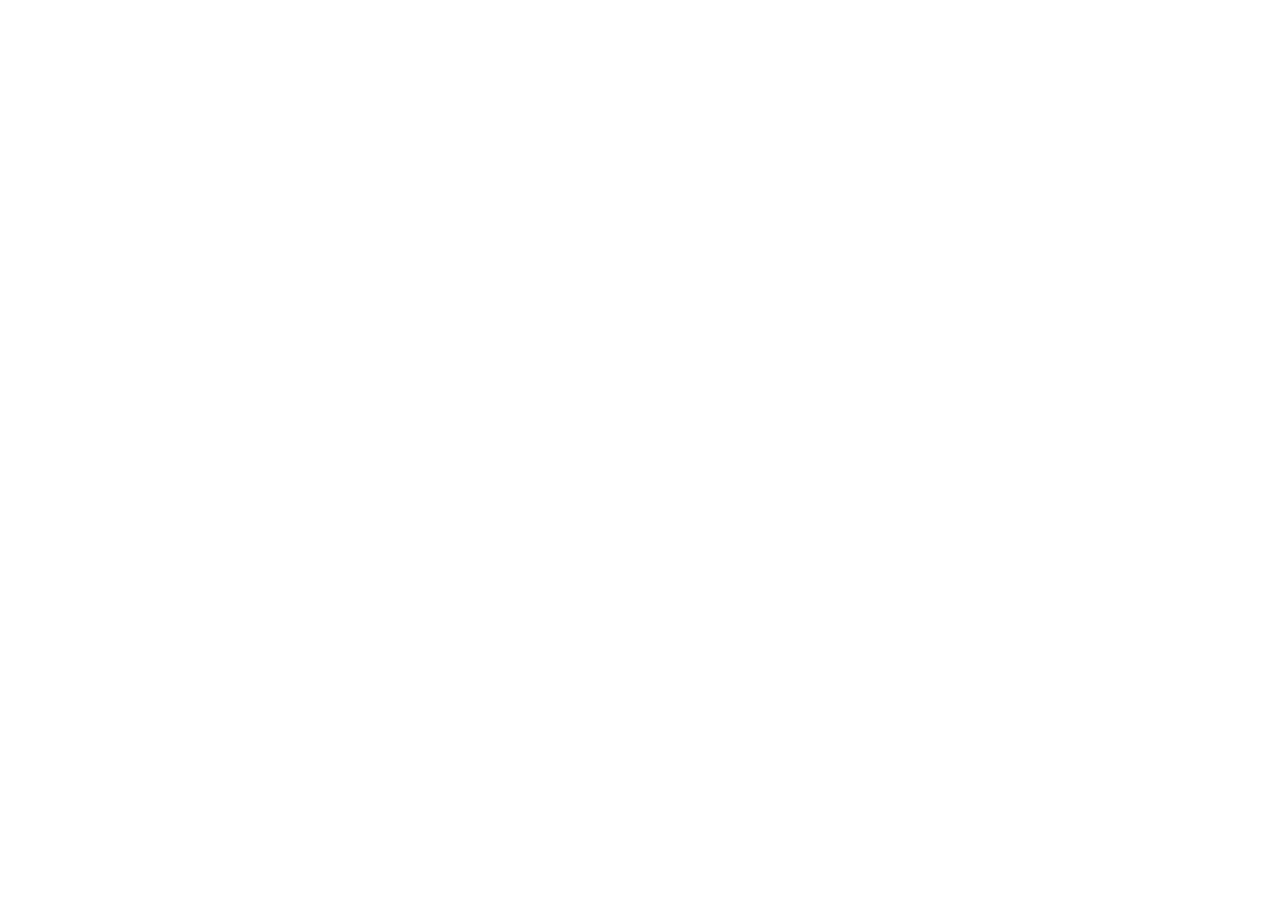
==== indexnba.html @ a65abf01 "add nba project base files" ====
<!doctype html>
<html lang="en">
  <head>
    <meta charset="UTF-8" />
    <meta name="viewport" content="width=device-width, initial-scale=1.0" />
    <meta http-equiv="X-UA-Compatible" content="ie=edge" />
    <title>NBA Score Table</title>
    <link rel="stylesheet" href="stylenba.css" />
  </head>

  <body>
    <script src="appnba.js"></script>
  </body>
</html>
---- stylenba.css ----
.win {
  background-color: rgba(0, 255, 0, 0.3);
}

.loss {
  background-color: rgba(255, 0, 0, 0.3);
}
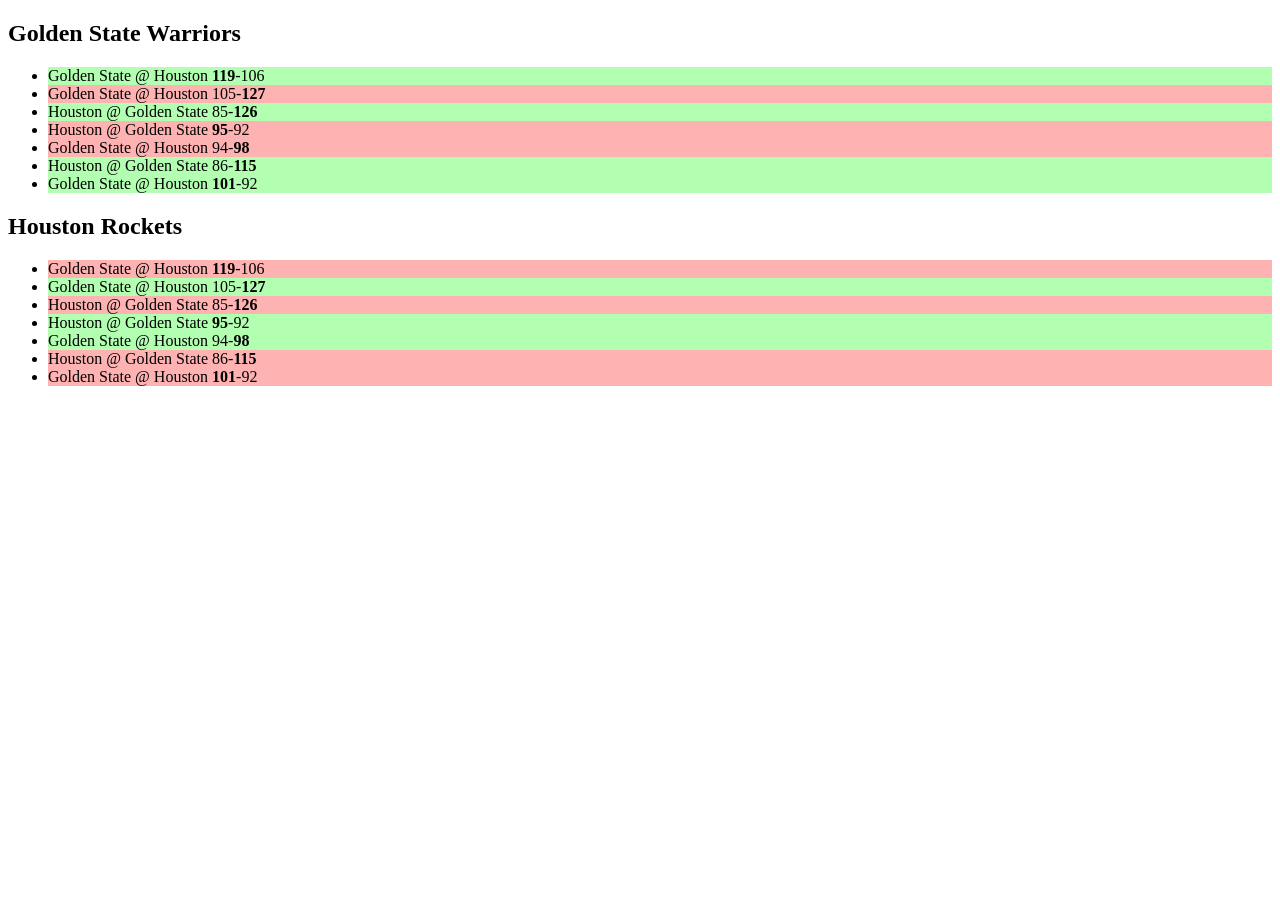
==== commit 37ac1c53: "update refactor js code" ====
--- a/indexnba.html
+++ b/indexnba.html
@@ -9,6 +9,12 @@
   </head>
 
   <body>
-    <script src="appnba.js"></script>
+    <section id="gs">
+      <h2>Golden State Warriors</h2>
+    </section>
+    <section id="hr">
+      <h2>Houston Rockets</h2>
+    </section>
+    <script src="appnbar.js"></script>
   </body>
 </html>
